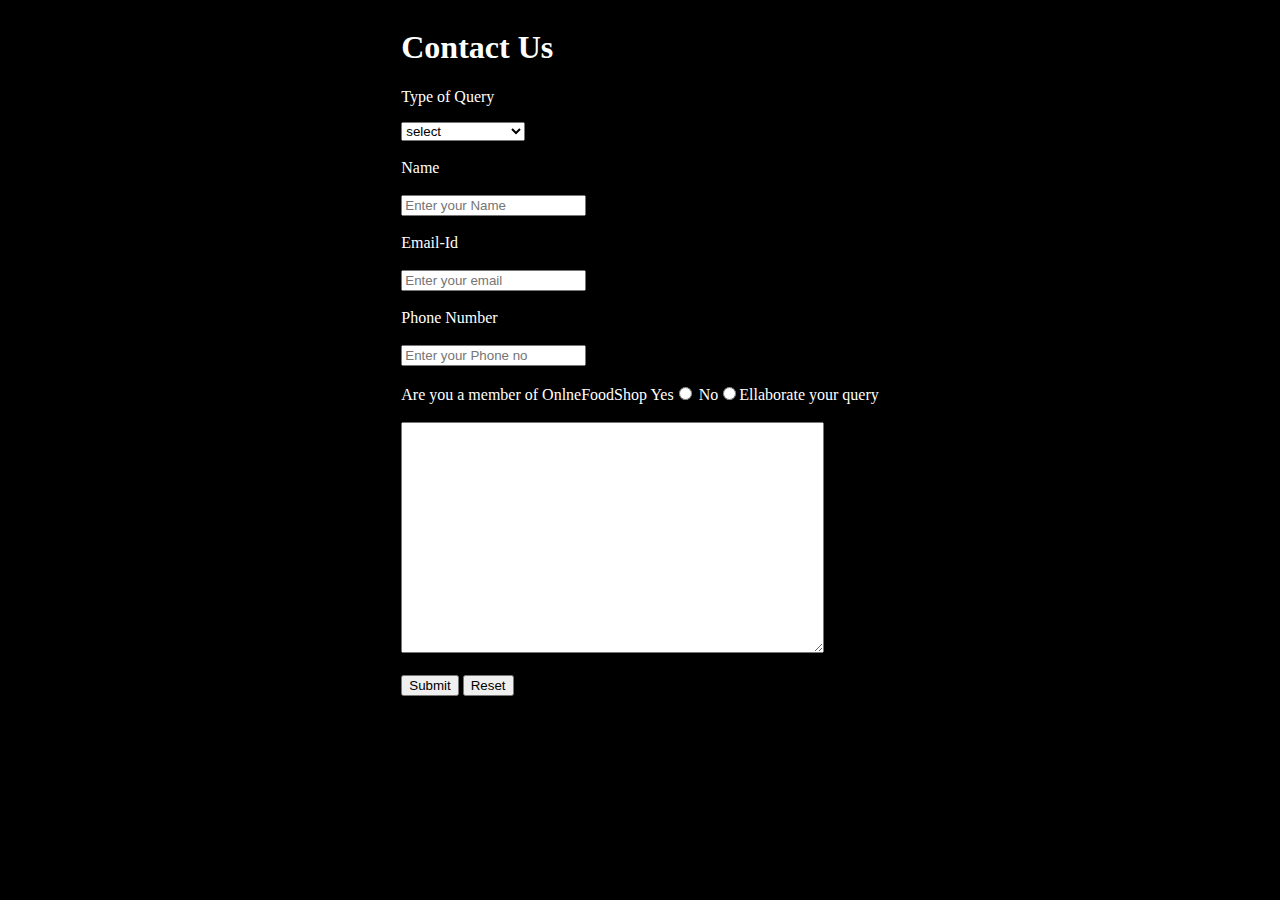
==== contect.html @ e2c117ad "ka" ====
<!DOCTYPE html>
<html lang="en">
<head>
    <meta charset="UTF-8">
    <meta name="viewport" content="width=device-width, initial-scale=1.0">
    <title>Document</title>
    <link rel="stylesheet" href="link.css">
</head>
<body>
    <div class="main">
        <div class="form">
    <h1>Contact Us</h1>
    <p>Type of Query</p>
    
    <select><br>
        <option>select</option>
        <option>oder reletid</option>
        <option>site rileted</option>
        <option>complaint related</option>
        <option>others</option>
    </select><br><br>
    Name<br><br>
    <input type="text" placeholder="Enter your Name"><br><br>
    Email-Id<br><br>
    <input type="email" placeholder="Enter your email"><br><br>
    Phone Number<br><br>
    <input type="tel" placeholder="Enter your Phone no"><br><br>

    Are you a member of OnlneFoodShop Yes<input type="radio"> No<input type="radio">Ellaborate your query<br><br>
    <textarea  cols="50" rows="15"></textarea><br><br>
    <input type="submit">
    <input type="reset">
</div>
</div>
</body>
</html>
---- link.css ----
body{
    background: rgb(0, 0, 0);
    color: white;
}
.main{
    display: flex;
    justify-content: center;
    align-items: center;
}
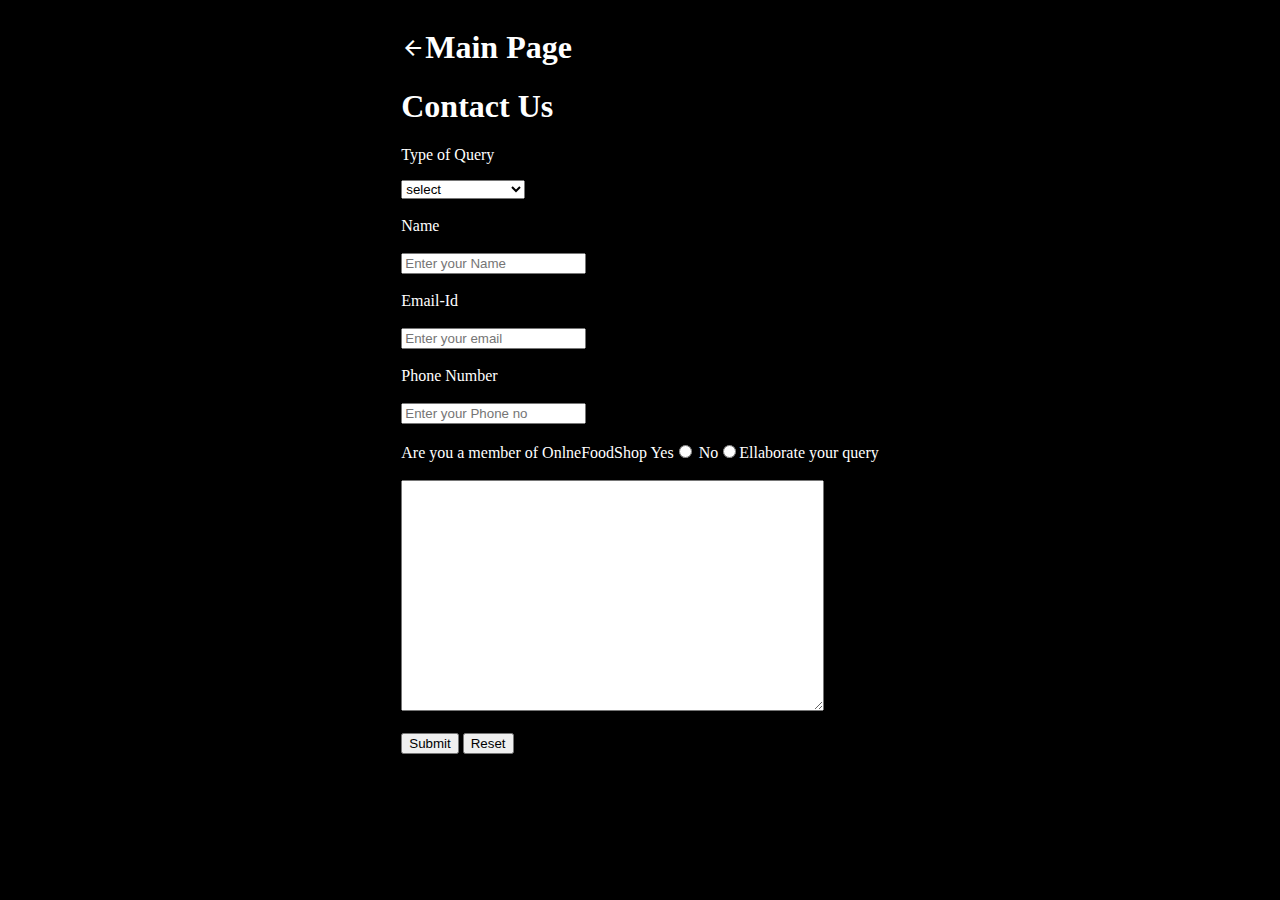
==== commit 46fb5fae: "food website" ====
--- a/contect.html
+++ b/contect.html
@@ -4,11 +4,15 @@
     <meta charset="UTF-8">
     <meta name="viewport" content="width=device-width, initial-scale=1.0">
     <title>Document</title>
+    <link rel="stylesheet" href="https://fonts.googleapis.com/css2?family=Material+Symbols+Outlined:opsz,wght,FILL,GRAD@24,400,0,0" />
     <link rel="stylesheet" href="link.css">
 </head>
 <body>
     <div class="main">
         <div class="form">
+            <a href="index.html" style="text-decoration: none; color: white;"><h1 style="display: flex; align-items: center;"><span class="material-symbols-outlined">
+                arrow_back
+                </span>Main Page</h1></a>
     <h1>Contact Us</h1>
     <p>Type of Query</p>
     
--- a/link.css
+++ b/link.css
@@ -1,10 +1,9 @@
-body{
-    background: rgb(0, 0, 0);
-    color: white;
+body {
+  background: rgb(0, 0, 0);
+  color: white;
 }
-.main{
-    display: flex;
-    justify-content: center;
-    align-items: center;
+.main {
+  display: flex;
+  justify-content: center;
+  align-items: center;
 }
-
